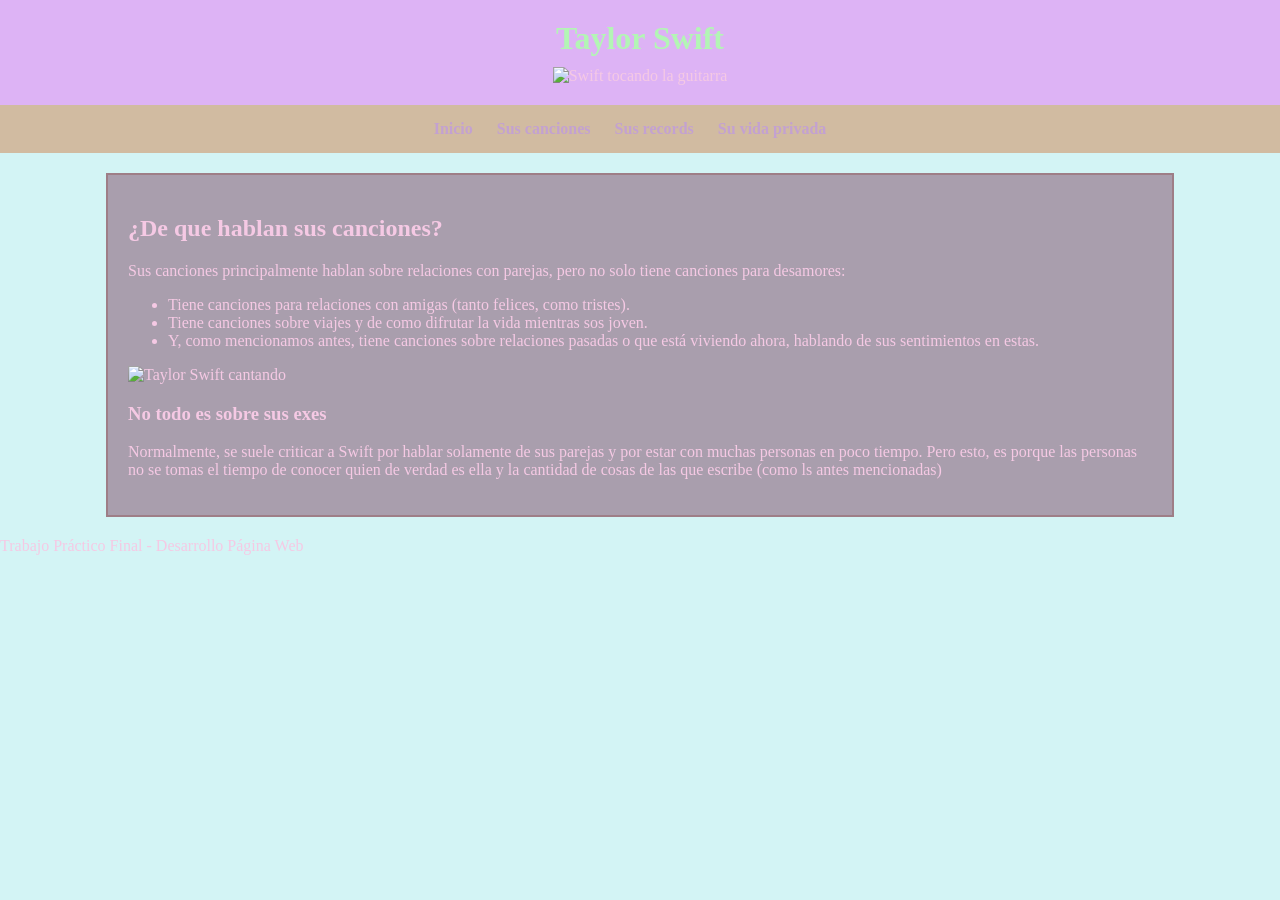
==== Canciones.html @ 7403808f "cambios hechos" ====
<!DOCTYPE html>
<html lang="es">
<head>
    <meta charset="UTF-8">
    <meta name="viewport" content="width=device-width, initial-scale=1.0">
    <title>Taylor Swift - Canciones</title>
    <link rel="stylesheet" href="style.css">
</head>
<body>
    <header>
        <h1>Taylor Swift</h1>
        <img src= https://encrypted-tbn0.gstatic.com/images?q=tbn:ANd9GcRaXVUzHen9_8Iu7Epb9n_xAT3Godl6v-5ixcrIU1Navg&s=10 alt="Swift tocando la guitarra">
    </header>
    
    <nav>
        <ul>
            <li><a href="index.html">Inicio</a></li>
            <li><a href="rutinas.html">Sus canciones</a></li>
            <li><a href="nutricion.html">Sus records</a></li>
            <li><a href="contacto.html">Su vida privada</a></li>
        </ul>
    </nav>
     <main>
        <section>
            <h2>¿De que hablan sus canciones?</h2>
            <article>
                <p>Sus canciones principalmente hablan sobre relaciones con parejas, pero no solo tiene canciones para desamores:</p>
                <ul>
                    <li>Tiene canciones para relaciones con amigas (tanto felices, como tristes).</li>
                    <li>Tiene canciones sobre viajes y de como difrutar la vida mientras sos joven.</li>
                    <li>Y, como mencionamos antes, tiene canciones sobre relaciones pasadas o que está viviendo ahora, hablando de sus sentimientos en estas.</li>
                </ul>
                <img src=https://encrypted-tbn0.gstatic.com/images?q=tbn:ANd9GcQS_DodBVKWLSsRra5RiPpCvsp92Efs2CT9zVbEqKI8nA&s=10 alt="Taylor Swift cantando">
            </article>
            <article>
                <h3>No todo es sobre sus exes</h3>
                <p>Normalmente, se suele criticar a Swift por hablar solamente de sus parejas y por estar con muchas personas en poco tiempo. Pero esto, es porque las personas no se tomas el tiempo de conocer quien de verdad es ella y la cantidad de cosas de las que escribe (como ls antes mencionadas)</p>
            </article>
             </section>
    </main>
    
    <footer>
        <p>Trabajo Práctico Final - Desarrollo Página Web</p>
    </footer>
</body>
</html>
---- style.css ----
body {
    background-color: #d3f4f5;
    color: #f5c9e4;
    margin: 0;
    padding: 0;
}

header {
    background-color: #ddb3f5;
    text-align: center;
    padding: 20px;
}

header h1 {
    color: #b3f5b5;
    margin: 0;
}

header img {
    width: 110px;
    margin-top: 10px;
}

nav {
    background-color: #d1bba1;
    padding: 15px;
    text-align: center;
}

nav ul {
    list-style: none;
    padding: 0;
    margin: 0;
}

nav ul li {
    display: inline;
    margin-right: 20px;
}

nav a {
    color: #c3a1d1;
    text-decoration: none;
    font-weight: 800;
}

main {
    margin: 20px auto;
    width: 80%;
    background-color: #a99ead;
    padding: 20px;
    border: 2px solid #9e7e87;
}
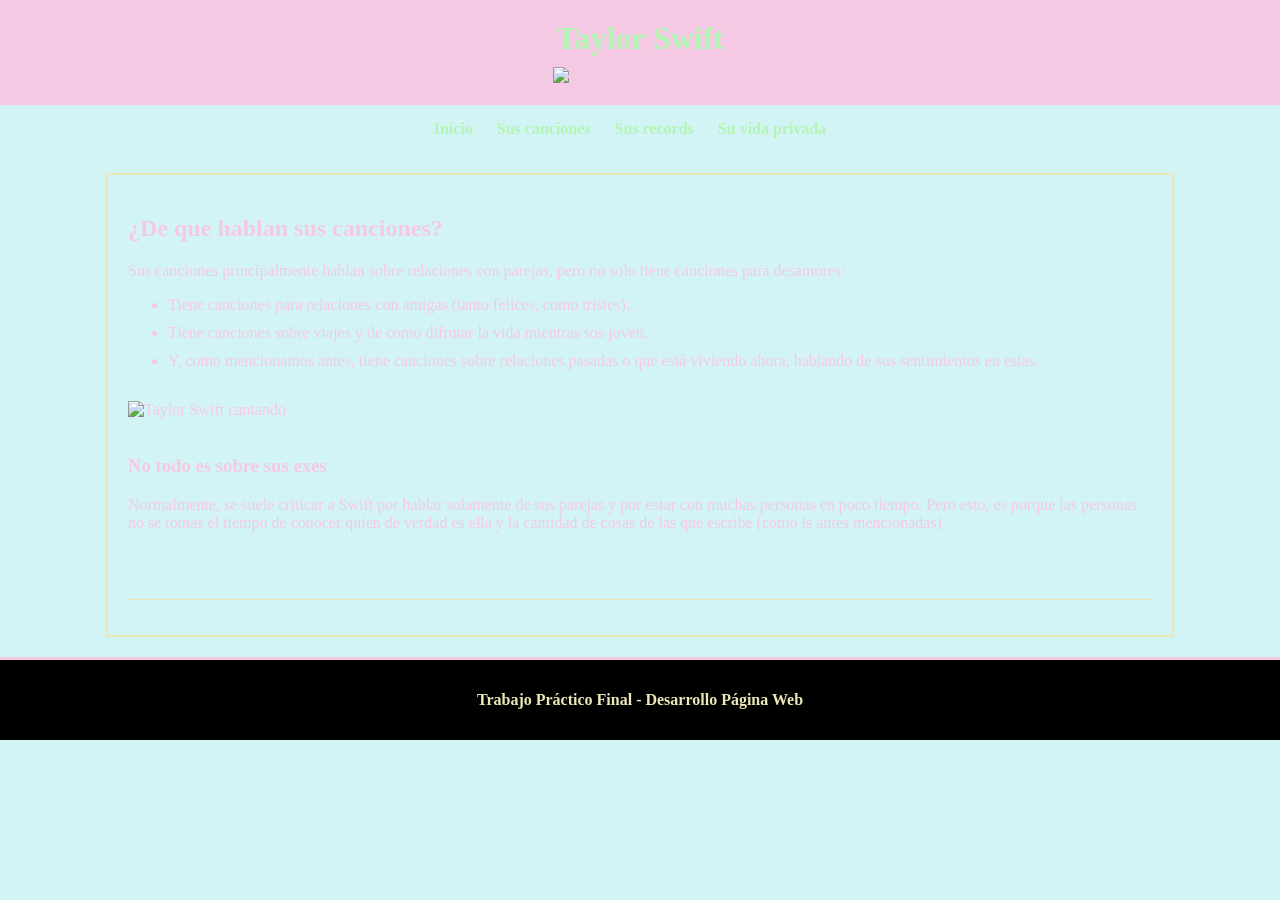
==== commit 9953f4f1: "caambioss" ====
--- a/Canciones.html
+++ b/Canciones.html
@@ -15,9 +15,9 @@
     <nav>
         <ul>
             <li><a href="index.html">Inicio</a></li>
-            <li><a href="rutinas.html">Sus canciones</a></li>
-            <li><a href="nutricion.html">Sus records</a></li>
-            <li><a href="contacto.html">Su vida privada</a></li>
+            <li><a href="Canciones.html">Sus canciones</a></li>
+            <li><a href="Records.html">Sus records</a></li>
+            <li><a href="vidaprivada.html">Su vida privada</a></li>
         </ul>
     </nav>
      <main>
--- a/style.css
+++ b/style.css
@@ -6,7 +6,7 @@
 }
 
 header {
-    background-color: #ddb3f5;
+    background-color: #f5c9e4;
     text-align: center;
     padding: 20px;
 }
@@ -22,7 +22,7 @@
 }
 
 nav {
-    background-color: #d1bba1;
+    background-color: #d3f4f5;
     padding: 15px;
     text-align: center;
 }
@@ -39,7 +39,7 @@
 }
 
 nav a {
-    color: #c3a1d1;
+    color: #b3f5b5;
     text-decoration: none;
     font-weight: 800;
 }
@@ -47,7 +47,41 @@
 main {
     margin: 20px auto;
     width: 80%;
-    background-color: #a99ead;
+    background-color: #d3f4f5;
     padding: 20px;
-    border: 2px solid #9e7e87;
+    border: 2px solid #ede7b7;
+}
+
+section {
+    border-bottom: 1px solid #ede7b7;
+    padding-bottom: 15px;
+    margin-bottom: 15px;
+}
+
+h2, h3 {
+    color: #f5c9e4;
+}
+
+article img {
+    width: 100%;
+    margin-top: 15px;
+}
+
+footer {
+    background-color: #000000;
+    color: #ede7b7;
+    text-align: center;
+    padding: 15px;
+    font-weight: bold;
+    border-top: 3px solid #f5c9e4;
+}
+
+article {
+    margin-bottom: 20px;
+    padding-bottom: 15px;
+    border-bottom: 1px solid #d3f4f5;
+}
+
+article li {
+    margin-bottom: 10px;
 }
